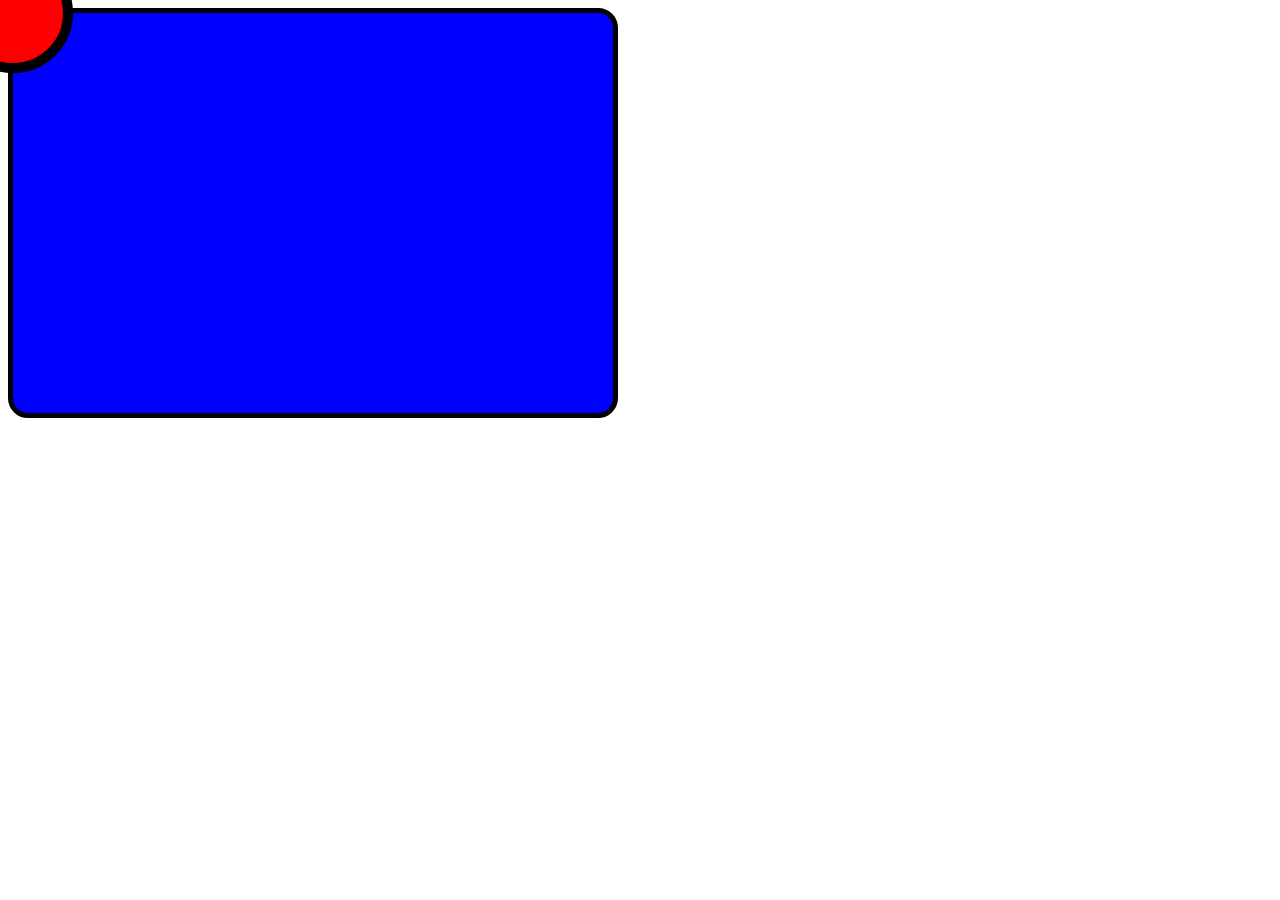
==== Class Project/border2.html @ 9fdb2a92 "Day 2 Commit" ====
<!doctype html>
<html lang="en">
  <head>
    <meta charset="UTF-8" />
    <meta name="viewport" content="width=device-width, initial-scale=1.0" />
    <title>Document</title>
    <style>
      .d1 {
        height: 400px;
        margin: 0px;
        width: 600px;
        border: 5px solid black;
        border-radius: 20px;
        display: inline-block;
        background-color: blue;
        position: relative;
      }
      #d2 {
        height: 100px;
        border-radius: 100px 100px;
        width: 100px;
        border: 10px solid black;
        display: flex;
        background-color: red;
        transform: translate(-50%, -50%);
      }
    </style>
  </head>
  <body>
    <div class="d1">
      <div id="d2"></div>
    </div>
  </body>
</html>
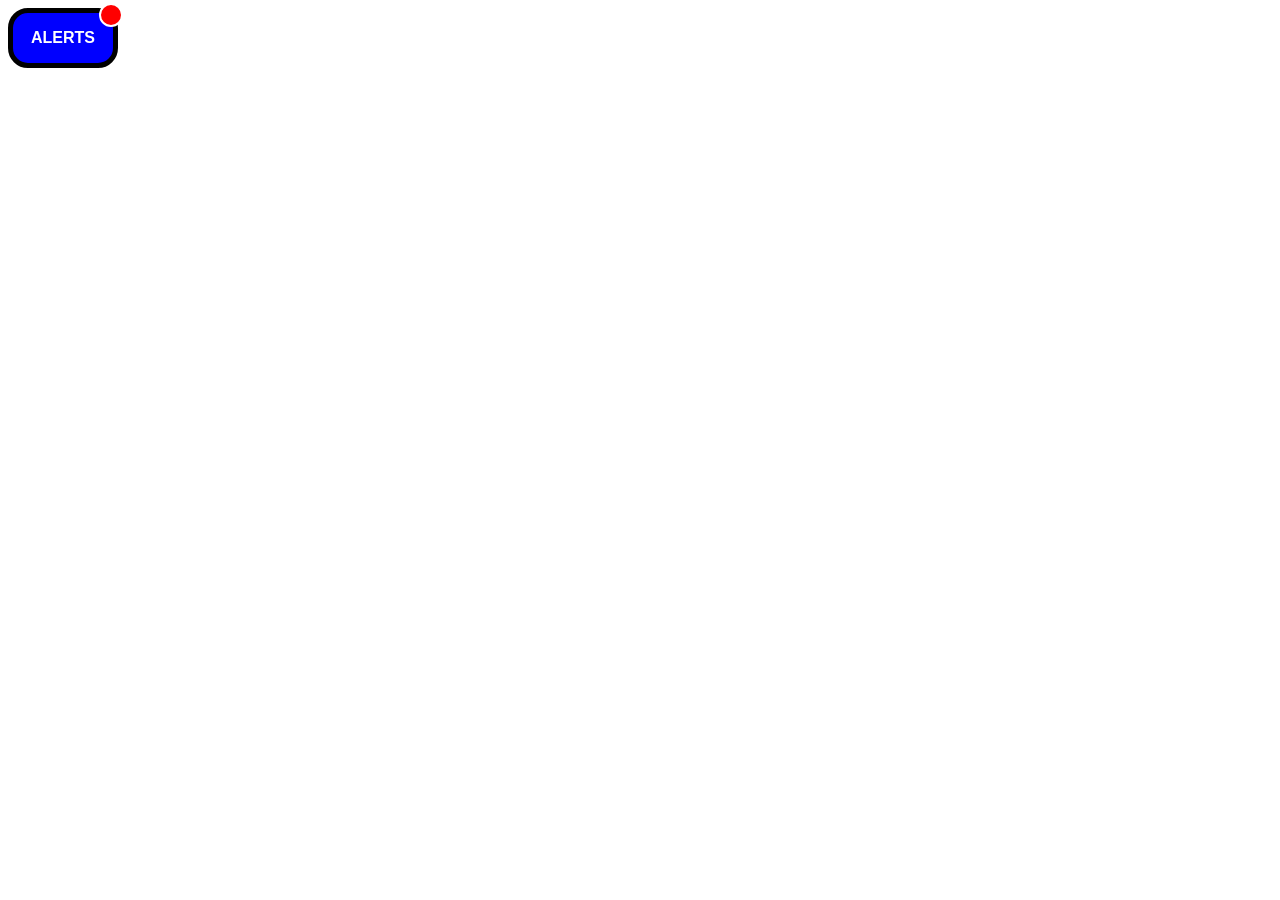
==== commit 73934745: "Day 3 Javascript" ====
--- a/Class Project/border2.html
+++ b/Class Project/border2.html
@@ -6,29 +6,45 @@
     <title>Document</title>
     <style>
       .d1 {
-        height: 400px;
+        height: 50px;
         margin: 0px;
-        width: 600px;
+        width: 100px;
         border: 5px solid black;
         border-radius: 20px;
-        display: inline-block;
+        display: flex;
+        align-items: center;
+        justify-content: center;
         background-color: blue;
         position: relative;
       }
-      #d2 {
-        height: 100px;
-        border-radius: 100px 100px;
-        width: 100px;
-        border: 10px solid black;
-        display: flex;
+      .alert-dot {
+        height: 20px;
+        width: 20px;
+        border: 2px solid white;
+        border-radius: 50%;
+        position: absolute;
+        right: -10px;
+        top: -10px;
         background-color: red;
-        transform: translate(-50%, -50%);
       }
     </style>
   </head>
   <body>
     <div class="d1">
-      <div id="d2"></div>
+      <p
+        style="
+          margin: 0;
+          color: white;
+          font-weight: bold;
+          font-family:
+            &quot;Trebuchet MS&quot;, &quot;Lucida Sans Unicode&quot;,
+            &quot;Lucida Grande&quot;, &quot;Lucida Sans&quot;, Arial,
+            sans-serif;
+        "
+      >
+        ALERTS
+      </p>
+      <div class="alert-dot"></div>
     </div>
   </body>
 </html>
